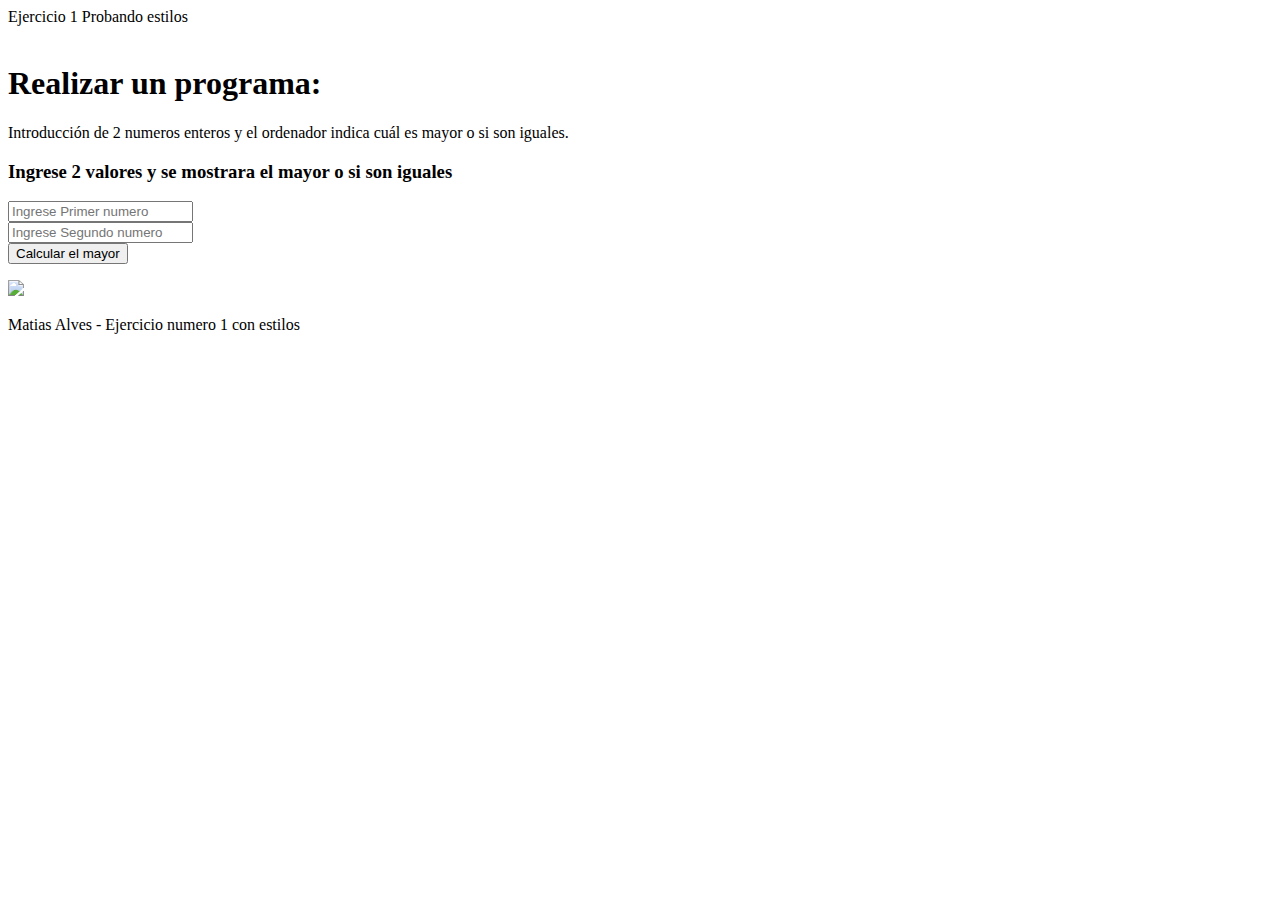
==== Ejer1.html @ e1bdb669 "SE agrego ejercicio1 prueba" ====
<!DOCTYPE html>
<html>
<head>
    <meta charset="UTF-8">
    <meta http-equiv="X-UA-Compatible" content="IE=edge">
    <meta name="viewport" content="width=device-width, initial-scale=1.0">
    <title>Ejercicio 1</title>
    <link rel="stylesheet" href="/Ejercicio1/Ejer1.css" />
</head>
<body>
    <div id="container">
        <div id="cabecera">Ejercicio 1 <span id="tagline">Probando estilos</span></div>
        <br />
        <div id="nombreEjercicio">
            <h1>Realizar un programa: </h1>

            <p>Introducci&oacute;n de 2 numeros enteros 
            y el ordenador indica cu&aacute;l es mayor o si son iguales.</p>
            <h3>Ingrese 2 valores y se mostrara el mayor o si son iguales</h3>
        </div>
        <div id="formul">       
            <form id="formulario">
                <input type="text" name="valor1" id="val1" placeholder="Ingrese Primer numero"><br>
                <input type="text" name="valor2" id="val2" placeholder="Ingrese Segundo numero"><br>
                <button id="calcular" type="button" onclick="calcularMayor()">Calcular el mayor</button>
            </form>
        </div>
        <p><img src="https://img.freepik.com/foto-gratis/escena-3d-espacio_1048-5311.jpg?w=996&t=st=1677243333~exp=1677243933~hmac=b914dc84f691d3f41d6a3435c0a0bb78d60dcf5e54bbef1504b7e06b67973f73" width="190px"></p>
        <div id="footer">
            Matias Alves - Ejercicio numero 1 con estilos
        </div>
    </div>
    

    <script type="text/javascript" src="Ejer1.js"></script>
    
    
</body>
</html>
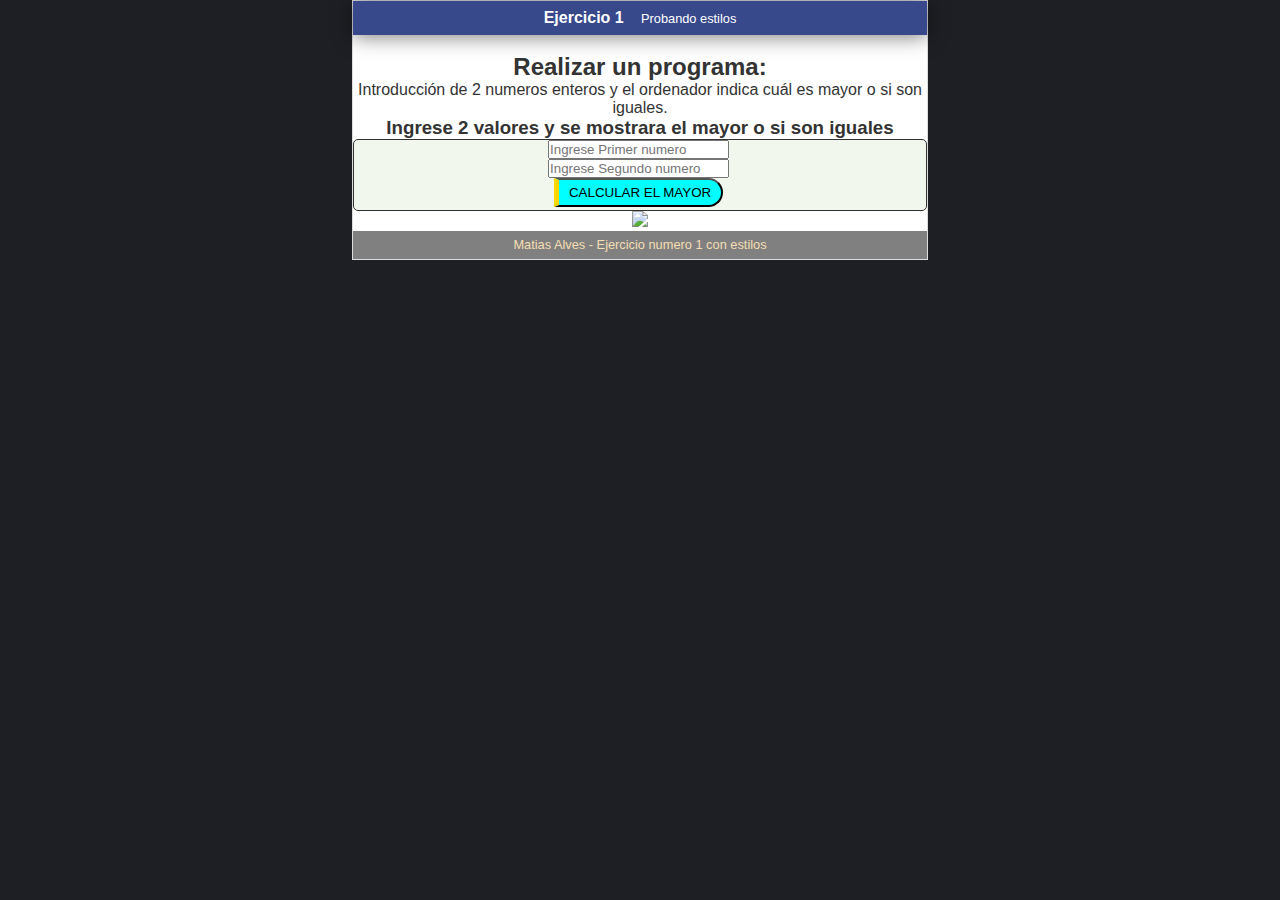
==== commit 941eb592: "Se modifica la direccion de los estilos" ====
--- a/Ejer1.html
+++ b/Ejer1.html
@@ -5,7 +5,7 @@
     <meta http-equiv="X-UA-Compatible" content="IE=edge">
     <meta name="viewport" content="width=device-width, initial-scale=1.0">
     <title>Ejercicio 1</title>
-    <link rel="stylesheet" href="/Ejercicio1/Ejer1.css" />
+    <link rel="stylesheet" href="Ejer1.css" />
 </head>
 <body>
     <div id="container">
@@ -36,4 +36,4 @@
     
     
 </body>
-</html>+</html>
--- a/Ejer1.css
+++ b/Ejer1.css
@@ -0,0 +1,85 @@
+*{
+    padding: 0;
+    margin: 0;
+    box-sizing: border-box;
+
+}
+
+#container
+{
+    width: 45%;
+   
+    padding: 0;
+    text-align: center;
+    border: 1px solid #DDD;
+    margin: 0 auto;
+    background-color: white;
+}
+#container h1 
+{
+    font-size: 24px;
+}
+#cabecera
+{
+    background: #37488b;
+    box-shadow: 0px 2px 20px 0px rgba(0,0,0,0.5);
+    color: white;
+    font-weight: bold;
+    margin: 0;
+    padding: 0.5em;
+}
+#cabecera #tagline
+{
+    padding: 0 0 0 1em;
+    font-weight: normal;
+    font-size: 0.8em;
+}
+body
+{
+    background: #1e1f24;
+    color: #333;
+    text-align: center;
+    font-family: Arial;
+    font-size: 16px;
+    margin: 0;
+    padding: 0;
+}
+
+#formulario
+{
+    background: #e7f1df93;
+    
+    text-align: center;
+    border-style: solid;
+    border-radius: 5px;
+    border-width: 0.5px;
+    padding-bottom: 0.5%;
+    padding-right: 0.5%;
+}
+#calcular
+{
+/*border-radius: 5px;
+background-color: hsl(71, 73%, 83%);
+padding-bottom: 0;
+font-family: Impact, Haettenschweiler, 'Arial Narrow Bold', sans-serif;*/
+
+background-color: aqua;
+padding: 5px 10px;
+color: black;
+border-top-right-radius: 15px;
+border-bottom-right-radius: 15px;
+border-left: 5px solid gold;
+text-transform: uppercase;
+text-decoration: none;
+cursor: pointer;
+}
+#footer
+{
+    
+    background: grey;
+    color: wheat;
+    text-align: center;
+    padding: 0.5em;
+    font-weight: normal;
+    font-size: 0.8em;
+}
